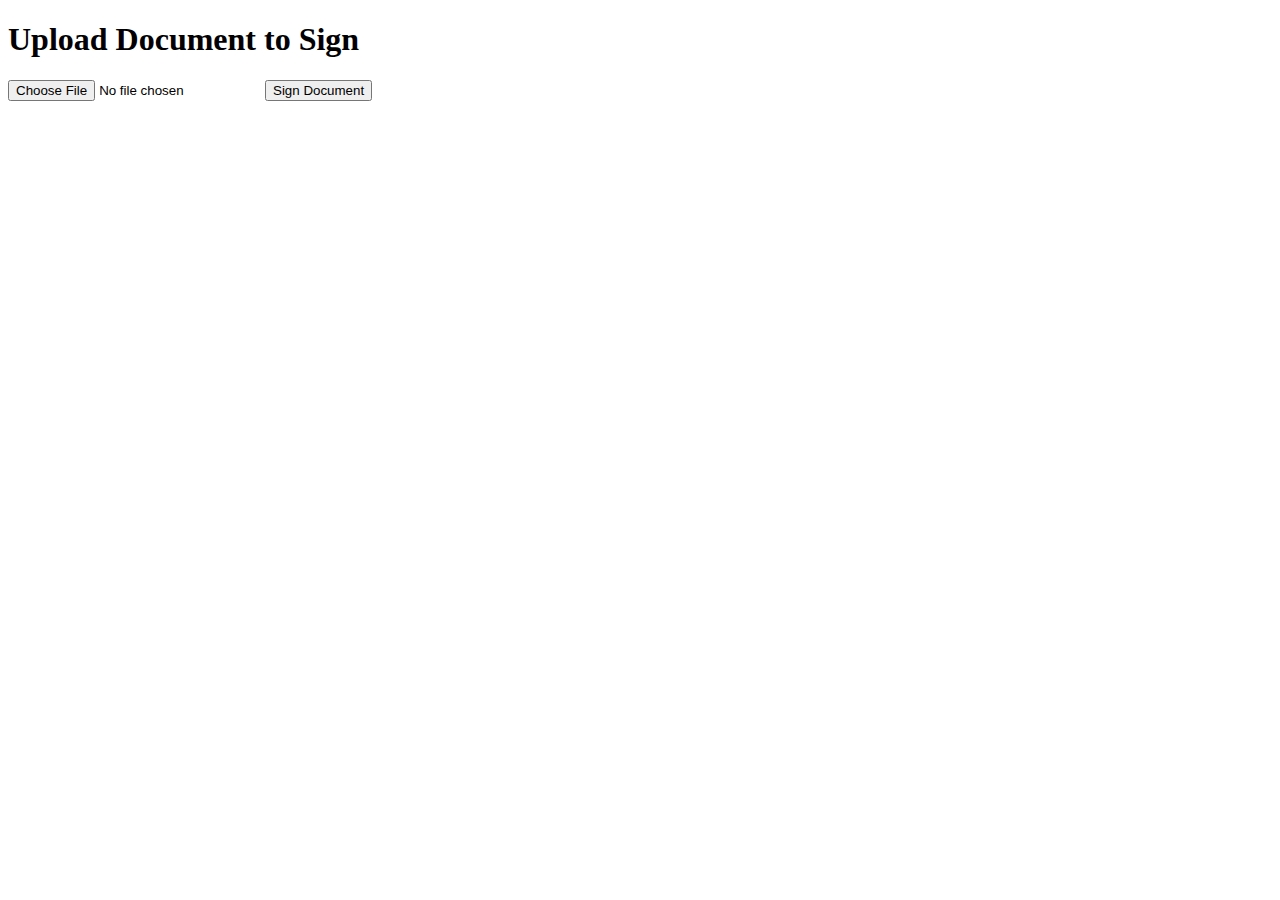
==== digital-signature-demo/src/main/resources/static/index.html @ 15e17639 "them tin nang verify" ====
<!DOCTYPE html>
<html>
<head>
    <title>Document Signing</title>
</head>
<body>
    <h1>Upload Document to Sign</h1>
    <form id="uploadForm">
        <input type="file" id="fileInput" required />
        <button type="submit">Sign Document</button>
    </form>
    <a id="downloadLink" style="display:none;">Download Private Key</a>

    <script>
        document.getElementById('uploadForm').addEventListener('submit', async function(event) {
            event.preventDefault();

            let fileInput = document.getElementById('fileInput');
            let formData = new FormData();
            formData.append('file', fileInput.files[0]);

            let response = await fetch('/api/documents/sign', {
                method: 'POST',
                body: formData
            });

            if (response.ok) {
                let privateKey = await response.text();
                let downloadLink = document.getElementById('downloadLink');
                downloadLink.href = 'data:text/plain;base64,' + privateKey;
                downloadLink.download = 'privateKey.txt';
                downloadLink.style.display = 'block';
            } else {
                alert('Failed to sign document');
            }
        });
    </script>
</body>
</html>
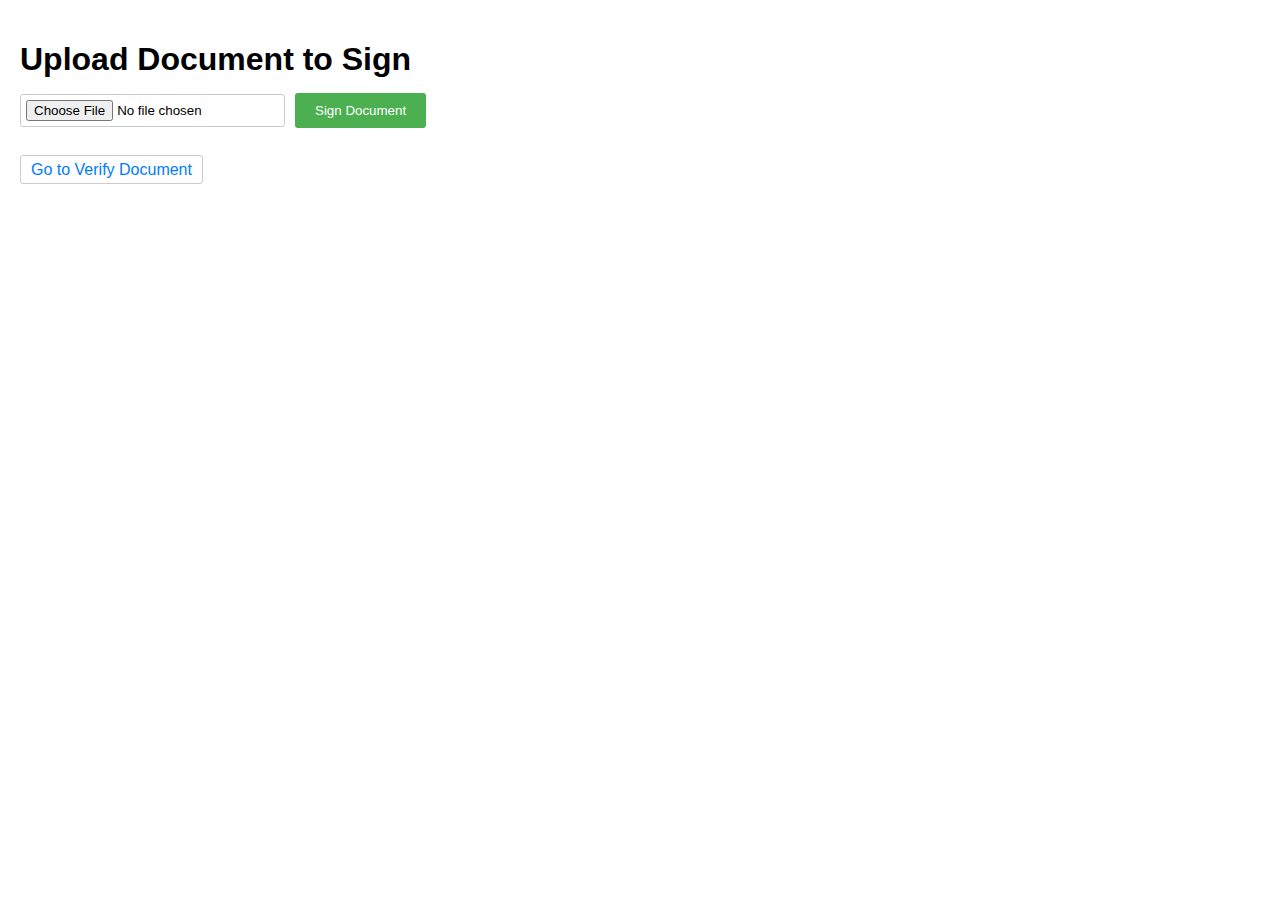
==== commit 47d92611: "chuyen QR code cuoi trang" ====
--- a/digital-signature-demo/src/main/resources/static/index.html
+++ b/digital-signature-demo/src/main/resources/static/index.html
@@ -2,6 +2,7 @@
 <html>
 <head>
     <title>Document Signing</title>
+    <link rel="stylesheet" type="text/css" href="style.css">
 </head>
 <body>
     <h1>Upload Document to Sign</h1>
@@ -9,7 +10,9 @@
         <input type="file" id="fileInput" required />
         <button type="submit">Sign Document</button>
     </form>
-    <a id="downloadLink" style="display:none;">Download Private Key</a>
+    <a id="downloadLink" style="display:none;">Download Signed Document</a>
+    <br>
+    <a href="verify.html">Go to Verify Document</a>
 
     <script>
         document.getElementById('uploadForm').addEventListener('submit', async function(event) {
@@ -19,16 +22,17 @@
             let formData = new FormData();
             formData.append('file', fileInput.files[0]);
 
-            let response = await fetch('/api/documents/sign', {
+            let response = await fetch('/documents/sign', {
                 method: 'POST',
                 body: formData
             });
 
             if (response.ok) {
-                let privateKey = await response.text();
+                let signedDocumentBlob = await response.blob();
                 let downloadLink = document.getElementById('downloadLink');
-                downloadLink.href = 'data:text/plain;base64,' + privateKey;
-                downloadLink.download = 'privateKey.txt';
+                let url = URL.createObjectURL(signedDocumentBlob);
+                downloadLink.href = url;
+                downloadLink.download = 'signed_document.pdf';
                 downloadLink.style.display = 'block';
             } else {
                 alert('Failed to sign document');
--- a/digital-signature-demo/src/main/resources/static/style.css
+++ b/digital-signature-demo/src/main/resources/static/style.css
@@ -0,0 +1,77 @@
+/* Basic styles for a clean and professional look */
+body {
+  font-family: Arial, sans-serif;
+  margin: 0;
+  padding: 20px;
+}
+
+h1 {
+  font-size: 2em;
+  margin-bottom: 15px;
+}
+
+/* Form styling for user-friendliness */
+form {
+  display: flex;
+  align-items: center;
+  margin-bottom: 15px;
+}
+
+#fileInput {
+  padding: 5px;
+  border: 1px solid #ccc;
+  border-radius: 3px;
+  margin-right: 10px;
+}
+
+form button {
+  background-color: #4CAF50; /* Green */
+  color: white;
+  padding: 10px 20px;
+  border: none;
+  border-radius: 3px;
+  cursor: pointer;
+}
+
+#documentId {
+  padding: 5px;
+  border: 1px solid #ccc;
+  border-radius: 3px;
+  margin-right: 10px; /* Adjust margin as needed */
+}
+
+/* Styling for the download link (initially hidden) */
+#downloadLink {
+  display: none;
+  color: #007bff; /* Blue */
+  text-decoration: none;
+  margin-bottom: 10px;
+}
+
+/* Link styling for a visually appealing button-like effect */
+a {
+  color: #007bff; /* Blue */
+  text-decoration: none;
+  padding: 5px 10px;
+  border: 1px solid #ccc;
+  border-radius: 3px;
+  transition: all 0.2s ease-in-out;
+}
+
+a:hover {
+  background-color: #ccc;
+}
+
+/* Additional styling for verification page elements (optional) */
+#verificationResult {
+  font-weight: bold;
+  margin-top: 10px;
+}
+
+#verificationResult.success {
+  color: green;
+}
+
+#verificationResult.error {
+  color: red;
+}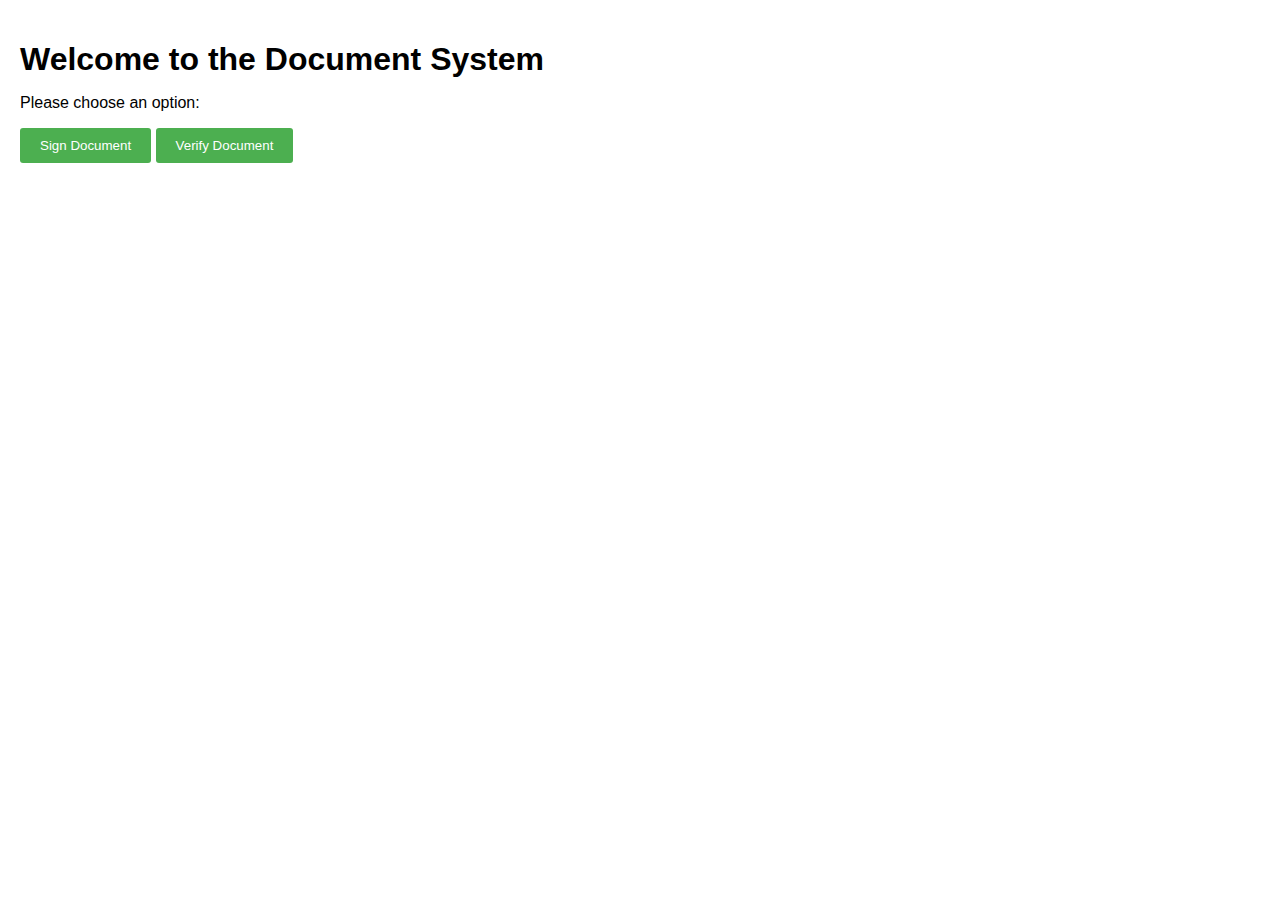
==== commit b594debe: "them chuc nang dang nhap" ====
--- a/digital-signature-demo/src/main/resources/static/index.html
+++ b/digital-signature-demo/src/main/resources/static/index.html
@@ -1,43 +1,13 @@
 <!DOCTYPE html>
 <html>
 <head>
-    <title>Document Signing</title>
+    <title>Document System</title>
     <link rel="stylesheet" type="text/css" href="style.css">
 </head>
 <body>
-    <h1>Upload Document to Sign</h1>
-    <form id="uploadForm">
-        <input type="file" id="fileInput" required />
-        <button type="submit">Sign Document</button>
-    </form>
-    <a id="downloadLink" style="display:none;">Download Signed Document</a>
-    <br>
-    <a href="verify.html">Go to Verify Document</a>
-
-    <script>
-        document.getElementById('uploadForm').addEventListener('submit', async function(event) {
-            event.preventDefault();
-
-            let fileInput = document.getElementById('fileInput');
-            let formData = new FormData();
-            formData.append('file', fileInput.files[0]);
-
-            let response = await fetch('/documents/sign', {
-                method: 'POST',
-                body: formData
-            });
-
-            if (response.ok) {
-                let signedDocumentBlob = await response.blob();
-                let downloadLink = document.getElementById('downloadLink');
-                let url = URL.createObjectURL(signedDocumentBlob);
-                downloadLink.href = url;
-                downloadLink.download = 'signed_document.pdf';
-                downloadLink.style.display = 'block';
-            } else {
-                alert('Failed to sign document');
-            }
-        });
-    </script>
+    <h1>Welcome to the Document System</h1>
+    <p>Please choose an option:</p>
+    <button class="btn sign" onclick="location.href='login.html'">Sign Document</button>
+    <button class="btn verify" onclick="location.href='verify.html'">Verify Document</button>
 </body>
 </html>
--- a/digital-signature-demo/src/main/resources/static/style.css
+++ b/digital-signature-demo/src/main/resources/static/style.css
@@ -24,6 +24,14 @@
   margin-right: 10px;
 }
 
+.btn{
+  background-color: #4CAF50; /* Green */
+  color: white;
+  padding: 10px 20px;
+  border: none;
+  border-radius: 3px;
+  cursor: pointer;
+}
 form button {
   background-color: #4CAF50; /* Green */
   color: white;
